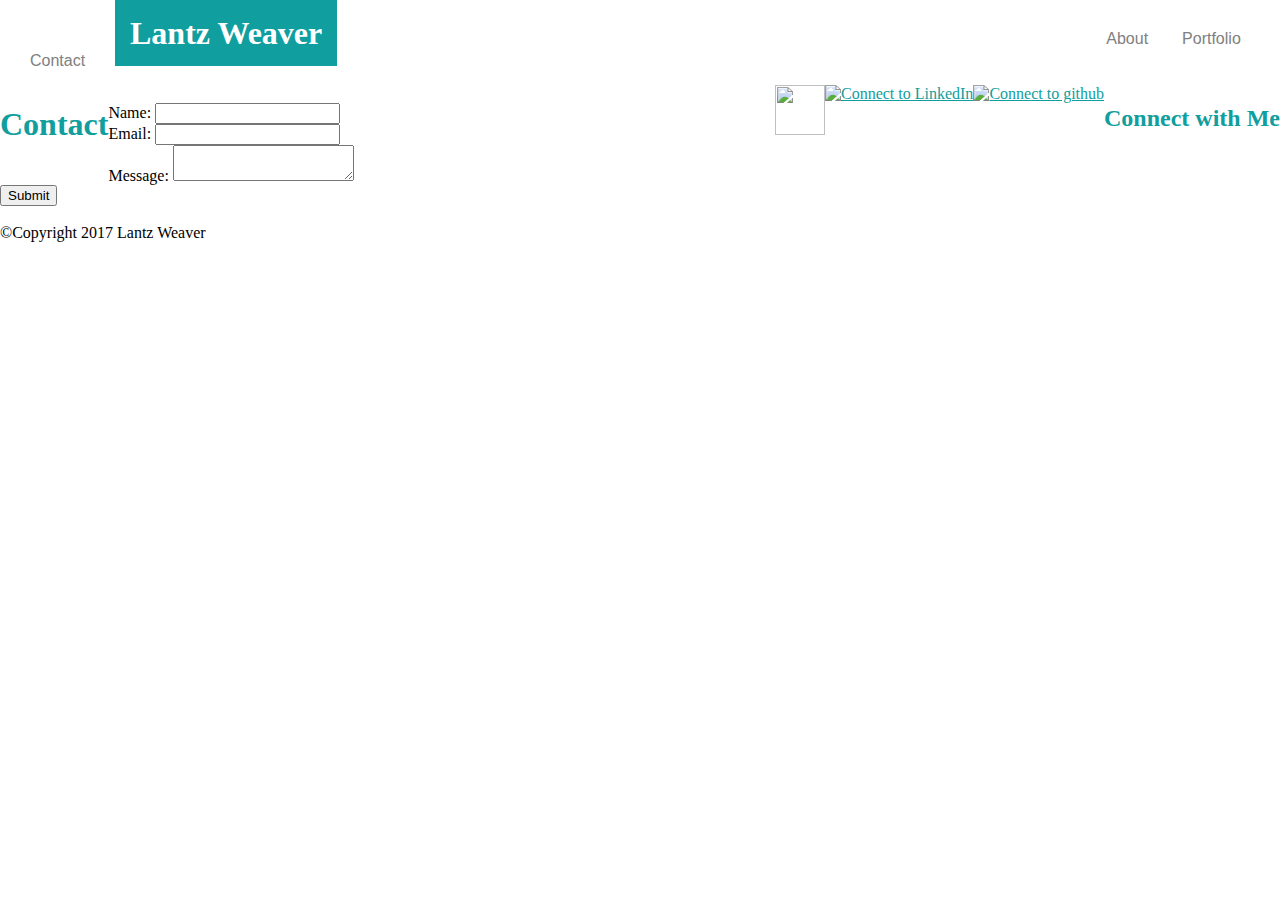
==== contact.html @ 51bd003a "namecorrect3" ====
<!DOCTYPE html>
<html>
<head>
	<meta charset="UTF-8">
	<title>Lantz Weaver</title>
	<!--<link rel="stylesheet" type="text/css" href="portreset_lcw.css"/>-->
	<link  rel="stylesheet" type="text/css" href="style.css"/>
</head>
<body class="body">
	<div>
		<header class="header">
		<h1 class="header" id="name">Lantz Weaver</h1>
		<p class="header" id="tab1">About</p>
		<p class="header" id="tab2">Portfolio</p>
		<p class="header" id="tab3">Contact</p>
		</header>
	</div>
	<div>
		<h2 class="head2">Connect with Me</h2>

		<a class="head2" href="https://github.com/LantzWeaver" target="_blank"><img src="https://raw.githubusercontent.com/LantzWeaver/BasicPortfolio_LCW/master/assets_lcw/images_lcw/github_logo.png" alt="Connect to github" width="50px" height="50px"></a>
		
		<a class="head2" href="https://www.linkedin.com/in/lantz-weaver-69799584/" target="_blank"><img src="https://raw.githubusercontent.com/LantzWeaver/BasicPortfolio_LCW/master/assets_lcw/images_lcw/linkedIn_logo.png" alt="Connect to LinkedIn" width="50px" height="50px"></a>

		<a class="head2" href="https://stackoverflow.com/users/story/7916168" target="_blank"><img src="https://raw.githubusercontent.com/LantzWeaver/BasicPortfolio_LCW/master/assets_lcw/images_lcw/stackoverflow_logo.png" width="50px" height="50px"></a>
	</div>
	<div>
		<h1 class="head3">Contact</h1>
		<br>
		<!--<form action="/action_page.php" id="usrform">
  Name: <input type="text" name="usrname">
  <input type="submit">
</form>-->
		<form action="/action_page.php" id="usrform">
		Name:  <input type="text" name="Firstname_Lastname" />
		<br>
		Email: <input type="text" email="name@domainname.tld"/>
		<br>
		Message: <textarea name="comment" form="usrform"></textarea>
		<br>
		<input type="submit">
		</form>
	</div>	
	<br>
	<div class="footer"> 
		<footer>&copy;Copyright 2017 Lantz Weaver</footer>
	</div>
</body>
</html>
---- portreset_lcw.css ----
/* http://meyerweb.com/eric/tools/css/reset/ 
   v2.0 | 20110126
   License: none (public domain)
*/

html, body, div, span, applet, object, iframe,
h1, h2, h3, h4, h5, h6, p, blockquote, pre,
a, abbr, acronym, address, big, cite, code,
del, dfn, em, img, ins, kbd, q, s, samp,
small, strike, strong, sub, sup, tt, var,
b, u, i, center,
dl, dt, dd, ol, ul, li,
fieldset, form, label, legend,
table, caption, tbody, tfoot, thead, tr, th, td,
article, aside, canvas, details, embed, 
figure, figcaption, footer, header, hgroup, 
menu, nav, output, ruby, section, summary,
time, mark, audio, video {
	margin: 0;
	padding: 0;
	border: 0;
	font-size: 100%;
	font: inherit;
	vertical-align: baseline;
}
/* HTML5 display-role reset for older browsers */
article, aside, details, figcaption, figure, 
footer, header, hgroup, menu, nav, section {
	display: block;
}
body {
	line-height: 1;
}
ol, ul {
	list-style: none;
}
blockquote, q {
	quotes: none;
}
blockquote:before, blockquote:after,
q:before, q:after {
	content: '';
	content: none;
}
table {
	border-collapse: collapse;
	border-spacing: 0;
}
---- style.css ----
.body{
	background-image: url(https://raw.githubusercontent.com/LantzWeaver/BasicPortfolio_LCW/master/assets_lcw/images_lcw/gray_background.jpg);
	margin: 0px;
	padding: 0px;
}

.header{
	background: white;
	width: 100%;
	margin: 0px;
	padding: 15px;
	border-bottom: 5px gray;
}

#name{
    border-width: 20px;
    background-color: #109e9e;
    color: white;
    text-align: center;
    margin-top: auto;
    margin-right: 750px;
    margin-bottom: inherit;
    margin-left: 100px;
    display: inline;
    padding: inherit;
}

#tab1{
	display: inline;
	size: 14px;
	color: gray;
	font-family: sans-serif;
}

#tab2{
	display: inline;
	size: 14px;
	color: gray;
	font-family: sans-serif;
}

#tab3{
	display: inline;
	size: 14px;
	color: gray;
	font-family: sans-serif;
}

.head2{
	color: #109e9e;
	float: right;
	display: inline;
}

.head3{
	color: #109e9e; 
	float: left;
	margin-left: : 100px;
	display: block;
}

#propic{

}

.words{
	color: gray;

}

.footer{

}
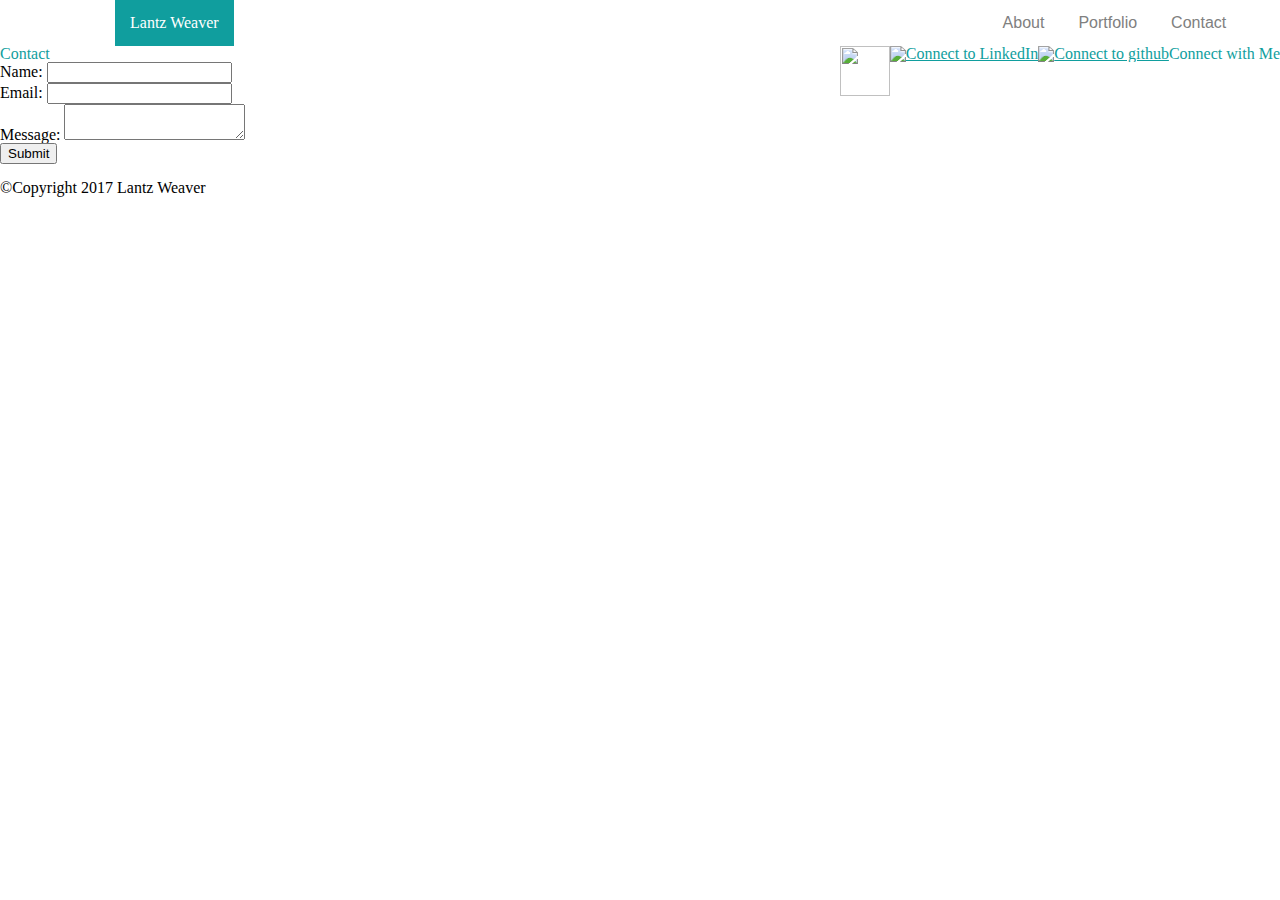
==== commit 73cca840: "indexportswitch" ====
--- a/contact.html
+++ b/contact.html
@@ -3,7 +3,7 @@
 <head>
 	<meta charset="UTF-8">
 	<title>Lantz Weaver</title>
-	<!--<link rel="stylesheet" type="text/css" href="portreset_lcw.css"/>-->
+	<link rel="stylesheet" type="text/css" href="reset.css"/>
 	<link  rel="stylesheet" type="text/css" href="style.css"/>
 </head>
 <body class="body">
@@ -18,11 +18,11 @@
 	<div>
 		<h2 class="head2">Connect with Me</h2>
 
-		<a class="head2" href="https://github.com/LantzWeaver" target="_blank"><img src="https://raw.githubusercontent.com/LantzWeaver/BasicPortfolio_LCW/master/assets_lcw/images_lcw/github_logo.png" alt="Connect to github" width="50px" height="50px"></a>
+		<a class="head2" href="https://github.com/LantzWeaver" target="_blank"><img src="https://raw.githubusercontent.com/LantzWeaver/BasicPortfolio_LCW/master/assets/images/github_logo.png" alt="Connect to github" width="50px" height="50px"></a>
 		
-		<a class="head2" href="https://www.linkedin.com/in/lantz-weaver-69799584/" target="_blank"><img src="https://raw.githubusercontent.com/LantzWeaver/BasicPortfolio_LCW/master/assets_lcw/images_lcw/linkedIn_logo.png" alt="Connect to LinkedIn" width="50px" height="50px"></a>
+		<a class="head2" href="https://www.linkedin.com/in/lantz-weaver-69799584/" target="_blank"><img src="https://raw.githubusercontent.com/LantzWeaver/BasicPortfolio_LCW/master/assets/images/linkedIn_logo.png" alt="Connect to LinkedIn" width="50px" height="50px"></a>
 
-		<a class="head2" href="https://stackoverflow.com/users/story/7916168" target="_blank"><img src="https://raw.githubusercontent.com/LantzWeaver/BasicPortfolio_LCW/master/assets_lcw/images_lcw/stackoverflow_logo.png" width="50px" height="50px"></a>
+		<a class="head2" href="https://stackoverflow.com/users/story/7916168" target="_blank"><img src="https://raw.githubusercontent.com/LantzWeaver/BasicPortfolio_LCW/master/assets/images/stackoverflow_logo.png" width="50px" height="50px"></a>
 	</div>
 	<div>
 		<h1 class="head3">Contact</h1>
--- a/style.css
+++ b/style.css
@@ -1,5 +1,5 @@
 .body{
-	background-image: url(https://raw.githubusercontent.com/LantzWeaver/BasicPortfolio_LCW/master/assets_lcw/images_lcw/gray_background.jpg);
+	background-image: url(https://raw.githubusercontent.com/LantzWeaver/BasicPortfolio_LCW/master/assets/images/gray_background.jpg);
 	margin: 0px;
 	padding: 0px;
 }
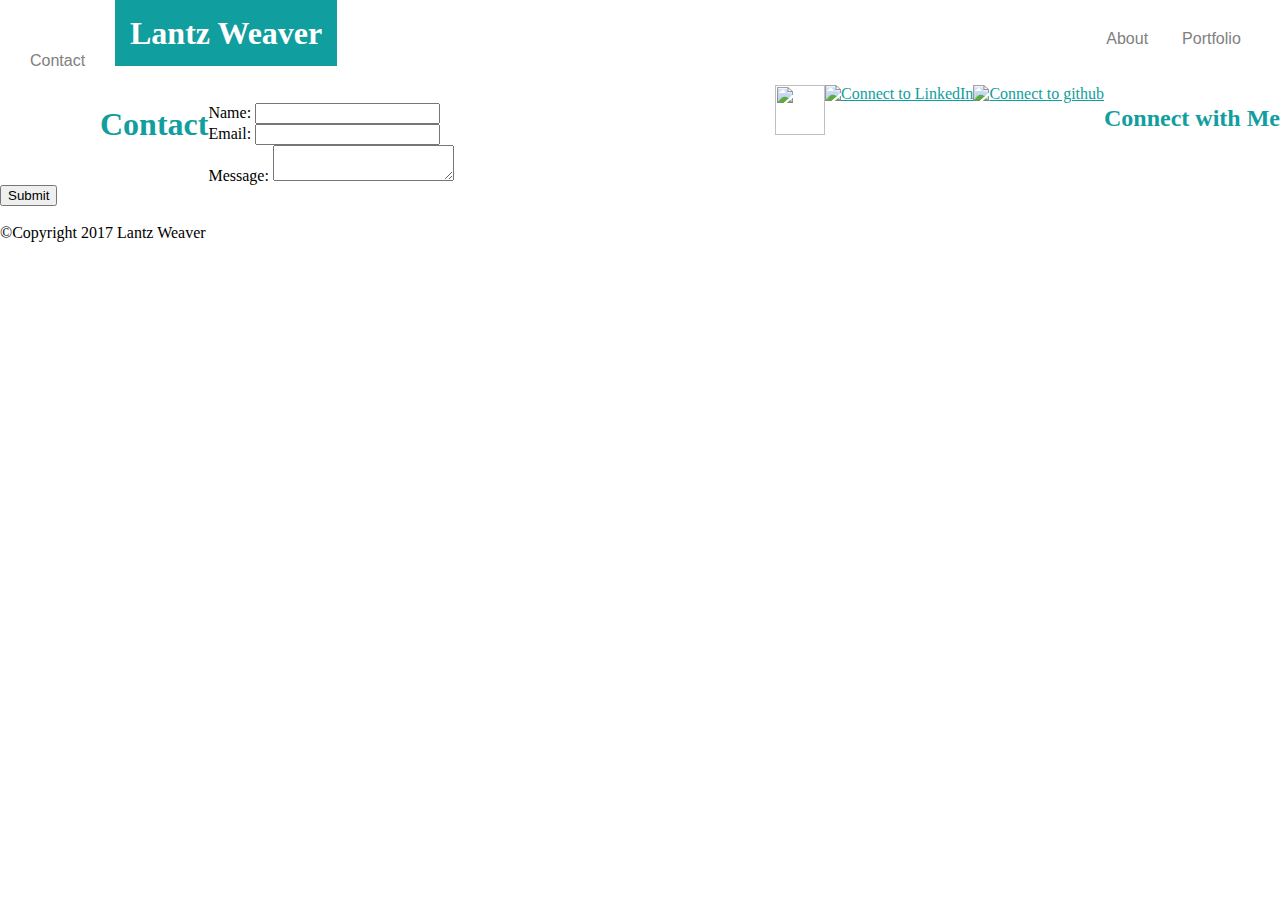
==== commit 52acbc2e: "midnighthour" ====
--- a/contact.html
+++ b/contact.html
@@ -3,7 +3,7 @@
 <head>
 	<meta charset="UTF-8">
 	<title>Lantz Weaver</title>
-	<link rel="stylesheet" type="text/css" href="reset.css"/>
+	<!--<link rel="stylesheet" type="text/css" href="reset.css"/>-->
 	<link  rel="stylesheet" type="text/css" href="style.css"/>
 </head>
 <body class="body">
@@ -27,10 +27,6 @@
 	<div>
 		<h1 class="head3">Contact</h1>
 		<br>
-		<!--<form action="/action_page.php" id="usrform">
-  Name: <input type="text" name="usrname">
-  <input type="submit">
-</form>-->
 		<form action="/action_page.php" id="usrform">
 		Name:  <input type="text" name="Firstname_Lastname" />
 		<br>
--- a/style.css
+++ b/style.css
@@ -27,21 +27,21 @@
 
 #tab1{
 	display: inline;
-	size: 14px;
+	size: 12px;
 	color: gray;
 	font-family: sans-serif;
 }
 
 #tab2{
 	display: inline;
-	size: 14px;
+	size: 12px;
 	color: gray;
 	font-family: sans-serif;
 }
 
 #tab3{
 	display: inline;
-	size: 14px;
+	size: 12px;
 	color: gray;
 	font-family: sans-serif;
 }
@@ -52,11 +52,18 @@
 	display: inline;
 }
 
+.me{
+	background: white;
+	z-index: 3;
+}
+
 .head3{
 	color: #109e9e; 
 	float: left;
-	margin-left: : 100px;
+	margin-left: : 80px;
+	border-spacing: 20px;
 	display: block;
+	margin-left: 100px;
 }
 
 #propic{
@@ -65,7 +72,9 @@
 
 .words{
 	color: gray;
-
+	font-family: sans-serif;
+	margin-left: 20px;
+	margin-right: 300px;
 }
 
 .footer{
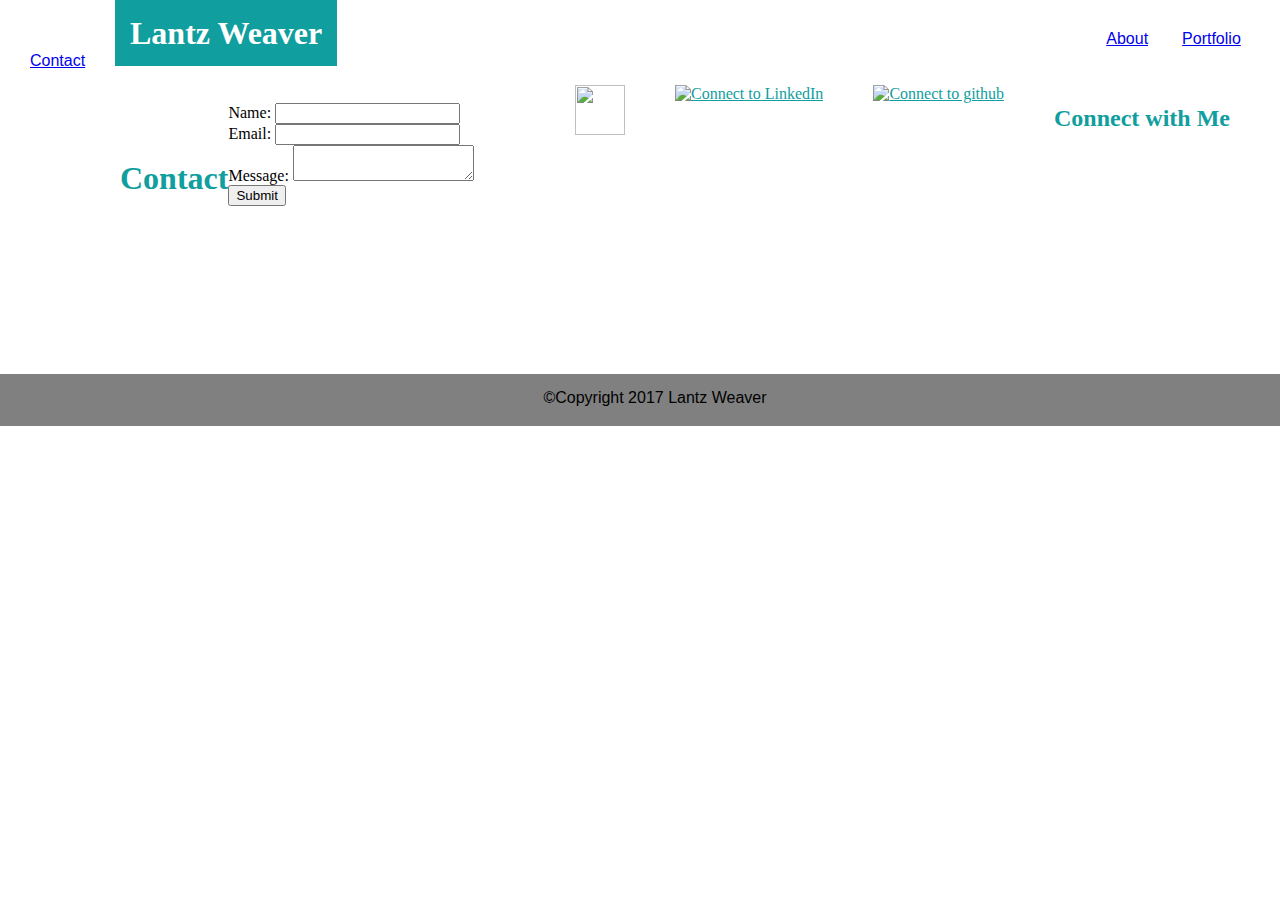
==== commit 42e577c1: "truckin'" ====
--- a/contact.html
+++ b/contact.html
@@ -10,9 +10,9 @@
 	<div>
 		<header class="header">
 		<h1 class="header" id="name">Lantz Weaver</h1>
-		<p class="header" id="tab1">About</p>
-		<p class="header" id="tab2">Portfolio</p>
-		<p class="header" id="tab3">Contact</p>
+		<p class="header" id="tab1"><a href="https://lantzweaver.github.io/BasicPortfolio_LCW/index.html" target="_blank">About</a></p>
+		<p class="header" id="tab2"><a href="https://lantzweaver.github.io/BasicPortfolio_LCW/portfolio.html" target="_blank">Portfolio</a></p>
+		<p class="header" id="tab3"><a href="https://lantzweaver.github.io/BasicPortfolio_LCW/contact.html" target="_blank">Contact</a></p>
 		</header>
 	</div>
 	<div>
--- a/style.css
+++ b/style.css
@@ -9,7 +9,6 @@
 	width: 100%;
 	margin: 0px;
 	padding: 15px;
-	border-bottom: 5px gray;
 }
 
 #name{
@@ -46,37 +45,44 @@
 	font-family: sans-serif;
 }
 
+.head3{
+	color: #109e9e;
+	float: left;
+	display: block;
+	margin-left: 120px;
+	margin-top: 75px;
+}
+
 .head2{
 	color: #109e9e;
+	background: white;
 	float: right;
-	display: inline;
+	margin-right: 50px;
 }
 
-.me{
+.connect{
+	display: inline-flex;
 	background: white;
-	z-index: 3;
-}
-
-.head3{
-	color: #109e9e; 
-	float: left;
-	margin-left: : 80px;
-	border-spacing: 20px;
-	display: block;
-	margin-left: 100px;
-}
-
-#propic{
-
 }
 
 .words{
 	color: gray;
+	background: white;
 	font-family: sans-serif;
-	margin-left: 20px;
-	margin-right: 300px;
+	margin-left: 50px;
+	margin-right: 500px;
 }
 
 .footer{
+	background: gray;
+	width: 100%;
+	height: 22px;
+	margin: 0px;
+	margin-top: 150px;
+	margin-bottom: 0px;
+	padding: 15px;
+	font-family: sans-serif;
+	size: 12px;
+	text-align: center
+}
 
-}
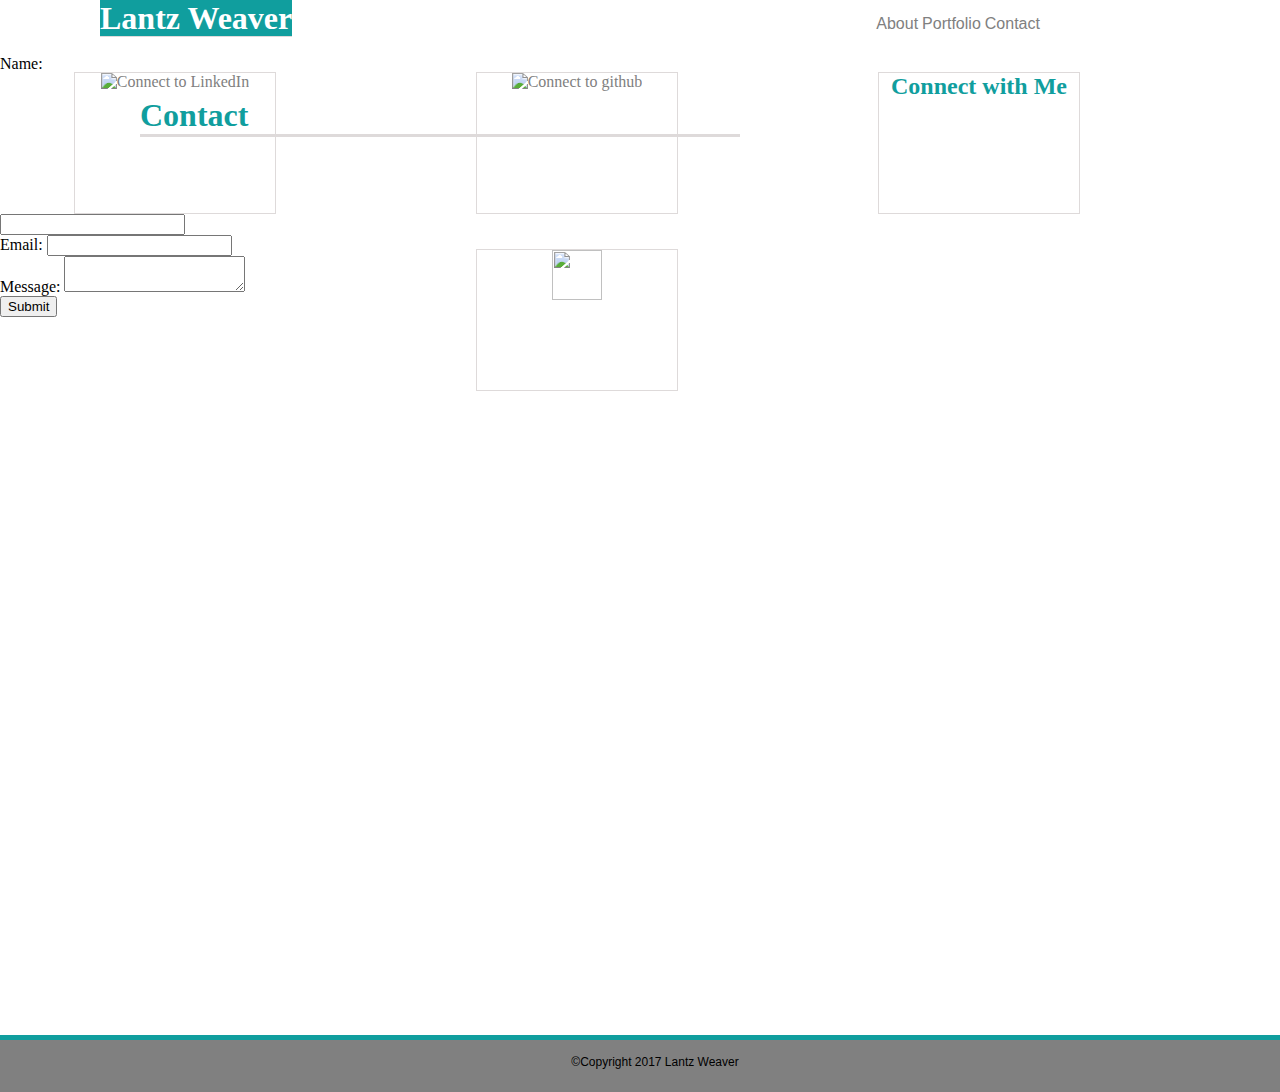
==== commit c15336cf: "working" ====
--- a/contact.html
+++ b/contact.html
@@ -3,16 +3,15 @@
 <head>
 	<meta charset="UTF-8">
 	<title>Lantz Weaver</title>
-	<!--<link rel="stylesheet" type="text/css" href="reset.css"/>-->
 	<link  rel="stylesheet" type="text/css" href="style.css"/>
 </head>
 <body class="body">
 	<div>
-		<header class="header">
+		<header>
 		<h1 class="header" id="name">Lantz Weaver</h1>
-		<p class="header" id="tab1"><a href="https://lantzweaver.github.io/BasicPortfolio_LCW/index.html" target="_blank">About</a></p>
-		<p class="header" id="tab2"><a href="https://lantzweaver.github.io/BasicPortfolio_LCW/portfolio.html" target="_blank">Portfolio</a></p>
-		<p class="header" id="tab3"><a href="https://lantzweaver.github.io/BasicPortfolio_LCW/contact.html" target="_blank">Contact</a></p>
+		<p id="tab1"><a href="https://lantzweaver.github.io/BasicPortfolio_LCW/index.html" target="_blank">About</a></p>
+		<p id="tab2"><a href="https://lantzweaver.github.io/BasicPortfolio_LCW/portfolio.html" target="_blank">Portfolio</a></p>
+		<p id="tab3"><a href="https://lantzweaver.github.io/BasicPortfolio_LCW/contact.html" target="_blank">Contact</a></p>
 		</header>
 	</div>
 	<div>
--- a/style.css
+++ b/style.css
@@ -9,15 +9,20 @@
 	width: 100%;
 	margin: 0px;
 	padding: 15px;
+	border-style: solid;
+	border-width: thin;
+    border-top: none;
+    border-bottom-color: #dedada;
+    border-left: none;
+    border-right: none;
 }
 
 #name{
-    border-width: 20px;
     background-color: #109e9e;
     color: white;
     text-align: center;
     margin-top: auto;
-    margin-right: 750px;
+    margin-right: 580px;
     margin-bottom: inherit;
     margin-left: 100px;
     display: inline;
@@ -29,6 +34,11 @@
 	size: 12px;
 	color: gray;
 	font-family: sans-serif;
+	border-style: none;
+    border-top: none;
+    border-bottom-color: none;
+    border-left: none;
+    border-right: none;
 }
 
 #tab2{
@@ -36,6 +46,11 @@
 	size: 12px;
 	color: gray;
 	font-family: sans-serif;
+	border-style: none;
+    border-top: none;
+    border-bottom-color: none;
+    border-left: none;
+    border-right: none;
 }
 
 #tab3{
@@ -43,21 +58,75 @@
 	size: 12px;
 	color: gray;
 	font-family: sans-serif;
+	border-style: none;
+    border-top: none;
+    border-bottom-color: none;
+    border-left: none;
+    border-right: none;
+}
+
+a:link {
+	color: gray;
+    text-decoration: none;
+}
+
+a:visited {
+	color: gray;
+    text-decoration: none;
+}
+
+a:hover {
+	color: gray;
+    text-decoration: none;
+}
+
+
+a:active {
+	color: gray;
+    text-decoration: none;
 }
 
 .head3{
-	color: #109e9e;
+	position: absolute;
+    z-index: 3;
+    color: #109e9e;
+    display: inline-flex;
+    width: 600px;
+    margin-left: 140px;
+    margin-right: 30px;
+    margin-top: 60px;
+    margin-bottom: 20px;
+    border-style: solid;
+    border-color: #dedada;
+    border-width: medium;
+    border-top: none;
+    border-right: none;
+    border-left: none;
+}
+
+#propic{
 	float: left;
-	display: block;
-	margin-left: 120px;
-	margin-top: 75px;
+    position: absolute;
+    z-index: 2;
+    display: block;
+    margin-left: 140px;
+    margin-right: 0px;
+    margin-top: 180px;
+    margin-bottom: 0px;
 }
 
 .head2{
 	color: #109e9e;
+	width: 200px;
+	height: 140px;
+	text-align: center;
+	margin-top: 35px;
 	background: white;
 	float: right;
-	margin-right: 50px;
+	margin-right: 200px;
+    border-style: solid;
+    border-width: thin;
+    border-color: #dedada;
 }
 
 .connect{
@@ -66,23 +135,43 @@
 }
 
 .words{
-	color: gray;
-	background: white;
-	font-family: sans-serif;
-	margin-left: 50px;
-	margin-right: 500px;
+	position: absolute;
+    z-index: 0;
+    color: gray;
+    background: white;
+    font-family: sans-serif;
+    margin-top: 20px;
+    margin-right: 500px;
+    margin-bottom: 0px;
+    margin-left: 115px;
+    padding-top: 50px;
+    padding-right: 50px;
+    padding-bottom: 10px;
+    padding-left: 250px;
+    border-style: solid;
+    border-color: #dedada;
+    border-width: thin;
+
 }
 
 .footer{
 	background: gray;
-	width: 100%;
-	height: 22px;
-	margin: 0px;
-	margin-top: 150px;
-	margin-bottom: 0px;
-	padding: 15px;
-	font-family: sans-serif;
-	size: 12px;
-	text-align: center
+    position: absolute;
+    z-index: 4;
+    width: 100%;
+    height: 22px;
+    margin: 0px;
+    margin-top: 700px;
+    margin-bottom: 0px;
+    padding: 15px;
+    font-family: sans-serif;
+    font-size: 12px;
+    text-align: center;
+    border-style: solid;
+    border-width: thick;
+    border-top-color: #109e9e;
+    border-bottom: none;
+    border-left: none;
+    border-right: none;
 }
 
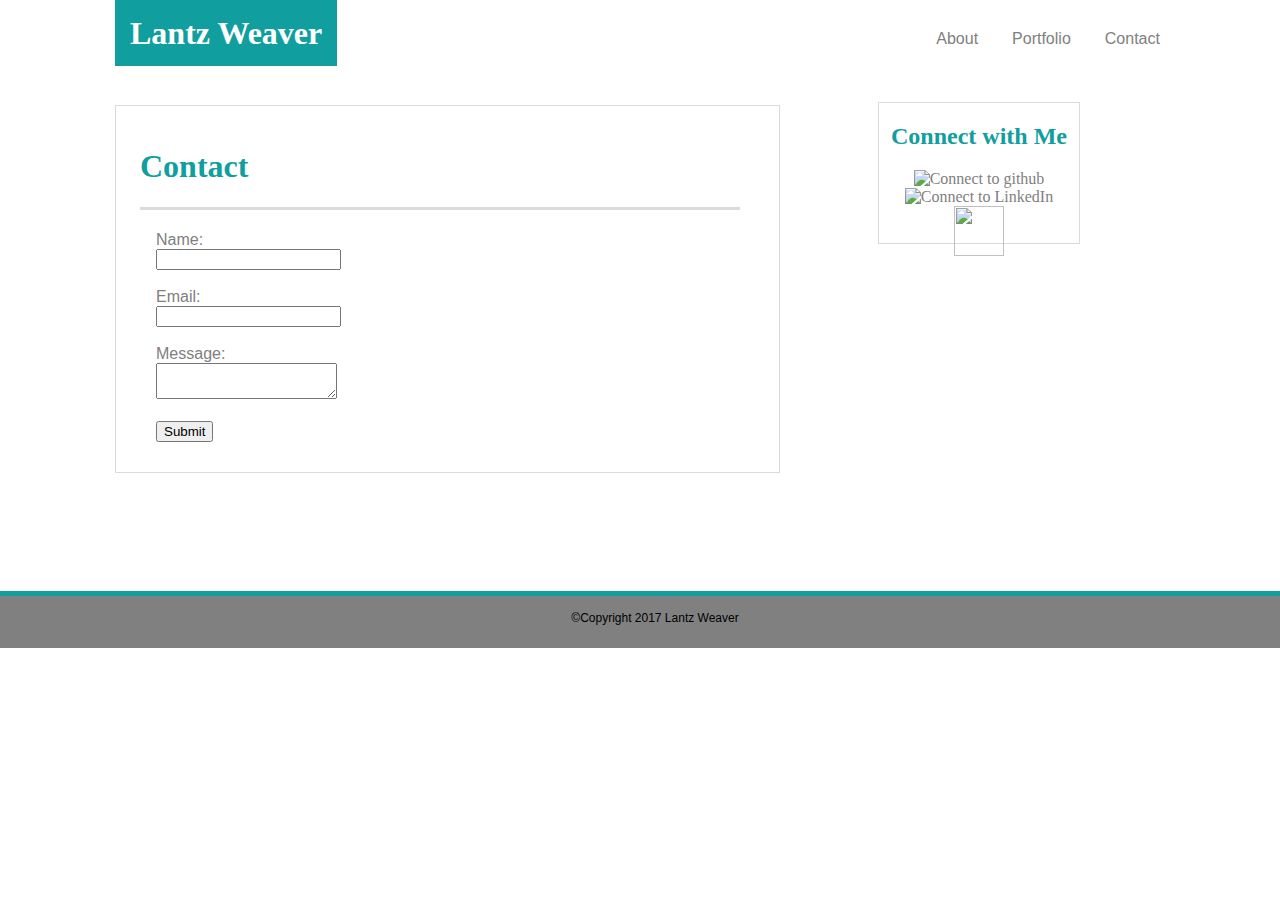
==== commit 9086d8a4: "stillwork" ====
--- a/contact.html
+++ b/contact.html
@@ -7,32 +7,34 @@
 </head>
 <body class="body">
 	<div>
-		<header>
+		<header class="header">
 		<h1 class="header" id="name">Lantz Weaver</h1>
-		<p id="tab1"><a href="https://lantzweaver.github.io/BasicPortfolio_LCW/index.html" target="_blank">About</a></p>
-		<p id="tab2"><a href="https://lantzweaver.github.io/BasicPortfolio_LCW/portfolio.html" target="_blank">Portfolio</a></p>
-		<p id="tab3"><a href="https://lantzweaver.github.io/BasicPortfolio_LCW/contact.html" target="_blank">Contact</a></p>
+		<p class="header" id="tab1"><a href="https://lantzweaver.github.io/BasicPortfolio_LCW/index.html" target="_blank">About</a></p>
+		<p class="header" id="tab2"><a href="https://lantzweaver.github.io/BasicPortfolio_LCW/portfolio.html" target="_blank">Portfolio</a></p>
+		<p class="header" id="tab3"><a href="https://lantzweaver.github.io/BasicPortfolio_LCW/contact.html" target="_blank">Contact</a></p>
 		</header>
 	</div>
-	<div>
-		<h2 class="head2">Connect with Me</h2>
+	<div class="head3">
+		<h1>Contact</h1>
+	</div>
+	<div class="head2">	
+		<h2>Connect with Me</h2>
+	
+		<a href="https://github.com/LantzWeaver" target="_blank"><img src="https://raw.githubusercontent.com/LantzWeaver/BasicPortfolio_LCW/master/assets/images/github_logo.png" alt="Connect to github" width="50px" height="50px"></a>
+		
+		<a href="https://www.linkedin.com/in/lantz-weaver-69799584/" target="_blank"><img src="https://raw.githubusercontent.com/LantzWeaver/BasicPortfolio_LCW/master/assets/images/linkedIn_logo.png" alt="Connect to LinkedIn" width="50px" height="50px"></a>
 
-		<a class="head2" href="https://github.com/LantzWeaver" target="_blank"><img src="https://raw.githubusercontent.com/LantzWeaver/BasicPortfolio_LCW/master/assets/images/github_logo.png" alt="Connect to github" width="50px" height="50px"></a>
-		
-		<a class="head2" href="https://www.linkedin.com/in/lantz-weaver-69799584/" target="_blank"><img src="https://raw.githubusercontent.com/LantzWeaver/BasicPortfolio_LCW/master/assets/images/linkedIn_logo.png" alt="Connect to LinkedIn" width="50px" height="50px"></a>
-
-		<a class="head2" href="https://stackoverflow.com/users/story/7916168" target="_blank"><img src="https://raw.githubusercontent.com/LantzWeaver/BasicPortfolio_LCW/master/assets/images/stackoverflow_logo.png" width="50px" height="50px"></a>
+		<a href="https://stackoverflow.com/users/story/7916168" target="_blank"><img src="https://raw.githubusercontent.com/LantzWeaver/BasicPortfolio_LCW/master/assets/images/stackoverflow_logo.png" width="50px" height="50px"></a>
 	</div>
-	<div>
-		<h1 class="head3">Contact</h1>
 		<br>
+	<div class="form">	
 		<form action="/action_page.php" id="usrform">
-		Name:  <input type="text" name="Firstname_Lastname" />
-		<br>
-		Email: <input type="text" email="name@domainname.tld"/>
-		<br>
-		Message: <textarea name="comment" form="usrform"></textarea>
-		<br>
+		Name:<br><input type="text" name="Firstname_Lastname"/>
+		<br><br>
+		Email:<br><input type="text" email="name@domainname.tld"/>
+		<br><br>
+		Message:<br><textarea name="comment" form="usrform"></textarea>
+		<br><br>
 		<input type="submit">
 		</form>
 	</div>	
--- a/style.css
+++ b/style.css
@@ -6,15 +6,11 @@
 
 .header{
 	background: white;
-	width: 100%;
-	margin: 0px;
-	padding: 15px;
-	border-style: solid;
-	border-width: thin;
-    border-top: none;
+    width: 100%;
+    margin: 0px;
+    padding: 15px;
+    border-width: thin;
     border-bottom-color: #dedada;
-    border-left: none;
-    border-right: none;
 }
 
 #name{
@@ -30,7 +26,7 @@
 }
 
 #tab1{
-	display: inline;
+    display: inline;
 	size: 12px;
 	color: gray;
 	font-family: sans-serif;
@@ -42,11 +38,11 @@
 }
 
 #tab2{
-	display: inline;
-	size: 12px;
-	color: gray;
-	font-family: sans-serif;
-	border-style: none;
+    display: inline;
+    size: 12px;
+    color: gray;
+    font-family: sans-serif;
+    border-style: none;
     border-top: none;
     border-bottom-color: none;
     border-left: none;
@@ -54,11 +50,11 @@
 }
 
 #tab3{
-	display: inline;
-	size: 12px;
-	color: gray;
-	font-family: sans-serif;
-	border-style: none;
+    display: inline;
+    size: 12px;
+    color: gray;
+    font-family: sans-serif;
+    border-style: none;
     border-top: none;
     border-bottom-color: none;
     border-left: none;
@@ -123,6 +119,7 @@
 	margin-top: 35px;
 	background: white;
 	float: right;
+    margin-left: 600px;
 	margin-right: 200px;
     border-style: solid;
     border-width: thin;
@@ -135,8 +132,7 @@
 }
 
 .words{
-	position: absolute;
-    z-index: 0;
+	position: static;
     color: gray;
     background: white;
     font-family: sans-serif;
@@ -154,6 +150,24 @@
 
 }
 
+.form{
+    position: static;
+    color: gray;
+    background: white;
+    font-family: sans-serif;
+    margin-top: 20px;
+    margin-right: 500px;
+    margin-bottom: 0px;
+    margin-left: 115px;
+    padding-top: 125px;
+    padding-right: 200px;
+    padding-bottom: 30px;
+    padding-left: 40px;
+    border-style: solid;
+    border-color: #dedada;
+    border-width: thin;
+}
+
 .footer{
 	background: gray;
     position: absolute;
@@ -161,7 +175,7 @@
     width: 100%;
     height: 22px;
     margin: 0px;
-    margin-top: 700px;
+    margin-top: 100px;
     margin-bottom: 0px;
     padding: 15px;
     font-family: sans-serif;
